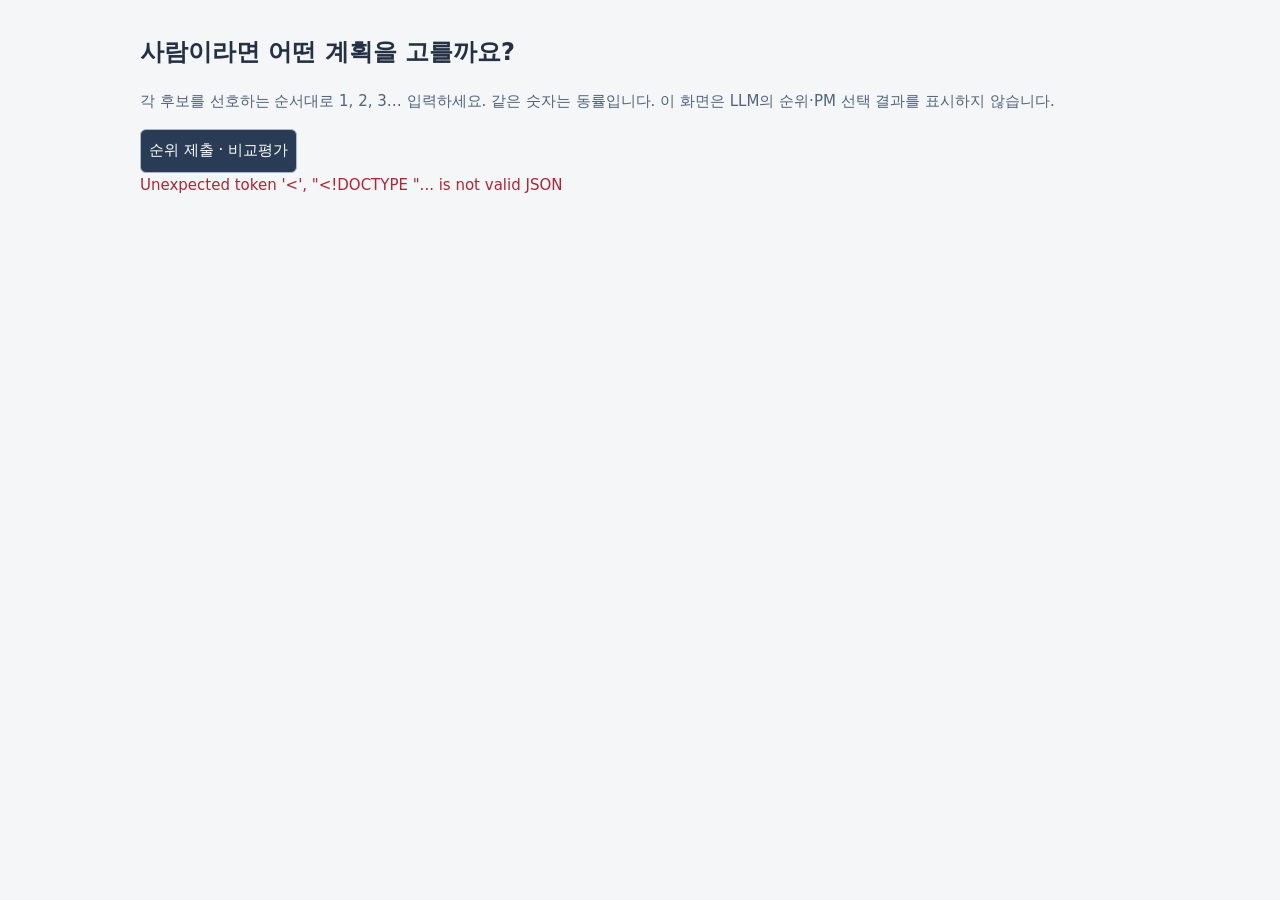
==== front/evaluation.html @ 01f38121 "Implement V2 candidate discussion app, M4 scenarios, and architecture report" ====
<!doctype html><html lang="ko"><head><meta charset="utf-8"><meta name="viewport" content="width=device-width,initial-scale=1"><title>Plan Bee · 독립 사람 평가</title><style>
:root{font:15px/1.7 system-ui;color:#243044;background:#f4f6f8}body{max-width:1000px;margin:32px auto;padding:0 20px}article{padding:20px;background:white;border:1px solid #d8dfe7;border-radius:14px;margin:16px 0}h1{font-size:24px}h2{font-size:18px}table{border-collapse:collapse;width:100%;font-size:13px}td,th{text-align:left;border-bottom:1px solid #e6eaf0;padding:8px}input,button{font:inherit;padding:8px;border:1px solid #a7b8ce;border-radius:6px}input{width:65px}button{cursor:pointer;background:#293b55;color:white}#result{white-space:pre-wrap}.notice{color:#52637c}.error{color:#b12434}.tablewrap{overflow:auto}label{font-weight:600}
</style></head><body><h1>사람이라면 어떤 계획을 고를까요?</h1><p class="notice">각 후보를 선호하는 순서대로 1, 2, 3… 입력하세요. 같은 숫자는 동률입니다. 이 화면은 LLM의 순위·PM 선택 결과를 표시하지 않습니다.</p><div id="rubric"></div><div id="candidates"></div><button id="submit" disabled>순위 제출 · 비교평가</button><div id="result" role="status"></div><script src="/front/evaluation.js"></script></body></html>
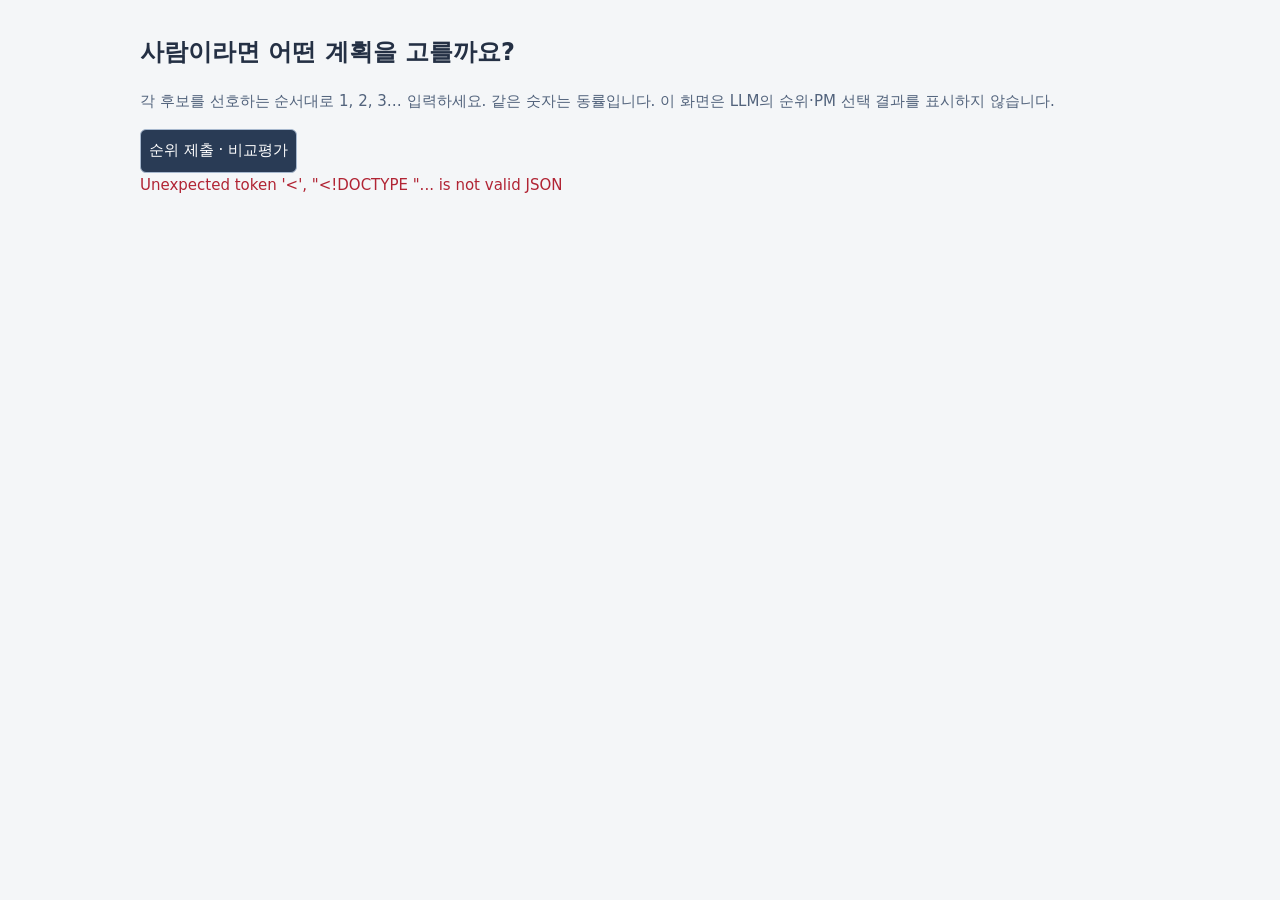
==== commit 3aa17f7e: "Add multi-day T6 demo, English UI, compact handoffs and benchmark documents" ====
--- a/front/evaluation.html
+++ b/front/evaluation.html
@@ -1,3 +1,3 @@
 <!doctype html><html lang="ko"><head><meta charset="utf-8"><meta name="viewport" content="width=device-width,initial-scale=1"><title>Plan Bee · 독립 사람 평가</title><style>
 :root{font:15px/1.7 system-ui;color:#243044;background:#f4f6f8}body{max-width:1000px;margin:32px auto;padding:0 20px}article{padding:20px;background:white;border:1px solid #d8dfe7;border-radius:14px;margin:16px 0}h1{font-size:24px}h2{font-size:18px}table{border-collapse:collapse;width:100%;font-size:13px}td,th{text-align:left;border-bottom:1px solid #e6eaf0;padding:8px}input,button{font:inherit;padding:8px;border:1px solid #a7b8ce;border-radius:6px}input{width:65px}button{cursor:pointer;background:#293b55;color:white}#result{white-space:pre-wrap}.notice{color:#52637c}.error{color:#b12434}.tablewrap{overflow:auto}label{font-weight:600}
-</style></head><body><h1>사람이라면 어떤 계획을 고를까요?</h1><p class="notice">각 후보를 선호하는 순서대로 1, 2, 3… 입력하세요. 같은 숫자는 동률입니다. 이 화면은 LLM의 순위·PM 선택 결과를 표시하지 않습니다.</p><div id="rubric"></div><div id="candidates"></div><button id="submit" disabled>순위 제출 · 비교평가</button><div id="result" role="status"></div><script src="/front/evaluation.js"></script></body></html>
+</style></head><body><h1>사람이라면 어떤 계획을 고를까요?</h1><p class="notice">각 후보를 선호하는 순서대로 1, 2, 3… 입력하세요. 같은 숫자는 동률입니다. 이 화면은 LLM의 순위·PM 선택 결과를 표시하지 않습니다.</p><div id="rubric"></div><div id="candidates"></div><button id="submit" disabled>순위 제출 · 비교평가</button><div id="result" role="status"></div><script src="/front/evaluation.js"></script><script src="/front/english-display.js?v=20261124-en"></script></body></html>
